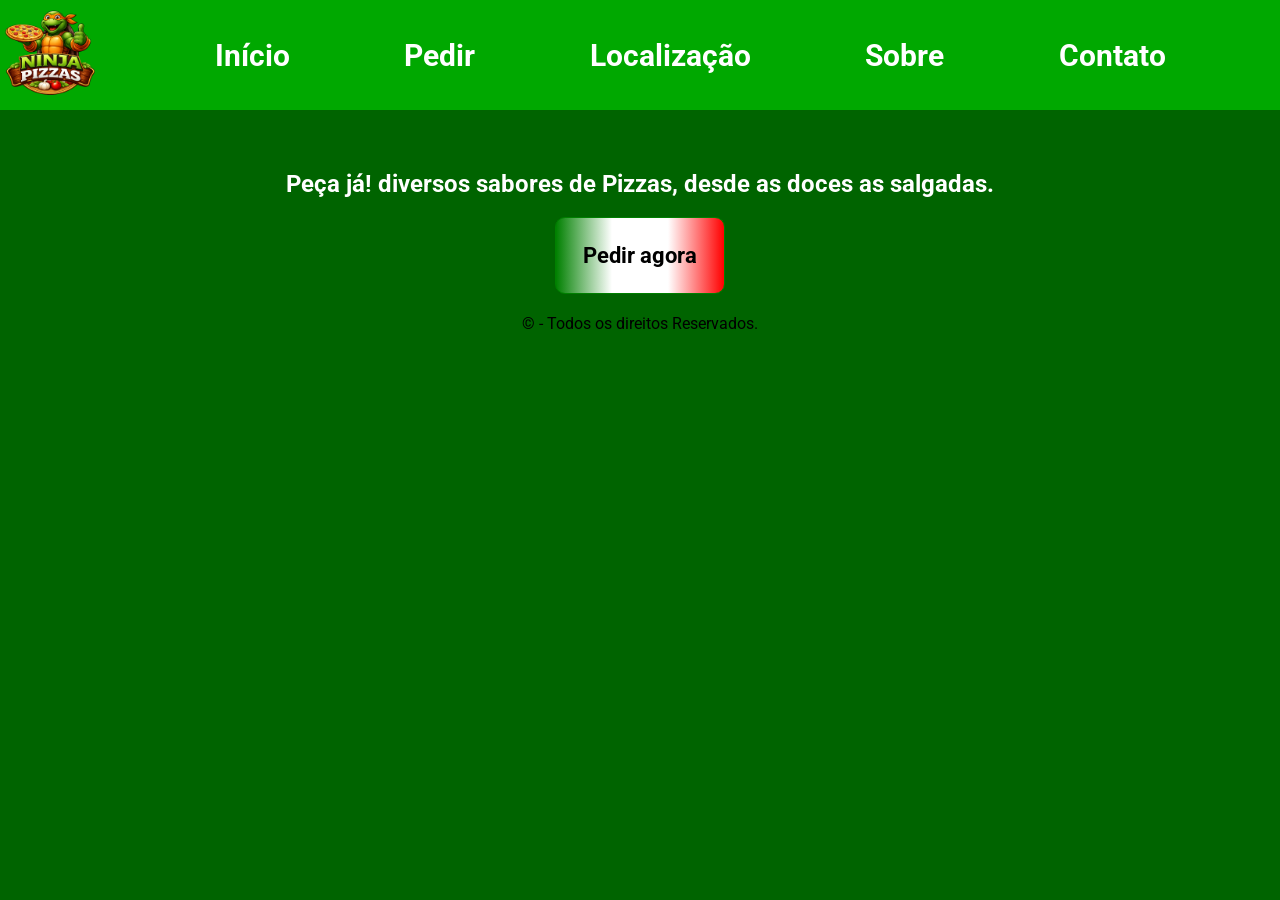
==== index.html @ e6d07bb4 "primeiro commit" ====
<!DOCTYPE html>
<html lang="pt-br">
<head>
    <meta charset="UTF-8">
    <meta name="viewport" content="width=device-width, initial-scale=1.0">
    <link rel="shortcut icon" href="img/flavicons.png" type="image/x-icon">
    <link rel="preconnect" href="https://fonts.googleapis.com">
    <link rel="preconnect" href="https://fonts.gstatic.com" crossorigin>
    <link href="https://fonts.googleapis.com/css2?family=Roboto:ital,wght@0,100..900;1,100..900&display=swap" rel="stylesheet">
    <link rel="stylesheet" href="style.css">
    <title>NINJA PIZZAS</title>
</head>
<body>
    <header class="header">
        <img class="logo-ninja" src="img/logo-ninja.png" alt="logo-ninja">
        <nav class="nav">
            <a href="index.html">Início</a>
            <a href="pedir.html">Pedir</a>
            <a href="#">Localização</a>
            <a href="#">Sobre</a>
            <a href="#">Contato</a>
        </nav>
    </header>

    <main class="main">
        <img class="banner" src="img/Pizzas para todos os Gostos.png" alt="">
        <h1>Peça já! diversos sabores de Pizzas, desde as doces as salgadas.</h1><br>
        <a href="pedir.html" id="button-p">Pedir agora</a>

    </main>

    <footer class="footer">
        <p>&copy; - Todos os direitos Reservados.</p>
    </footer>
    
</body>
</html>
---- style.css ----
* {
    margin: 0;
    padding: 0;
    box-sizing: border-box;
}

body {
    font-family: "Roboto", sans-serif, Helvetica;
    background-color: darkgreen;
}

.header {
    display: flex;
    justify-content: center;
    align-items: center;
    width: 100%;
    height: 110px;
    background-color: rgb(0, 168, 0);
}

.nav {
    display: flex;
    justify-content: space-evenly;
    margin-right: 0px;
    width: 100%;
    transition: 0.3s;
}

.nav a {
    text-decoration: none;
    font-size: 30px;
    color: white;
    font-weight: 700;
}

.nav a:hover {
    color: red; 
    font-weight: 900;
}

.logo-ninja {
    width: 100px;
}

.main {
    display: flex;
    flex-direction: column; 
    align-items: center;
    text-align: center;
    padding: 20px;
    background-color: darkgreen;
    color: white;
    width: 100%;
    height: 100%;
}

.banner {
    width: 100%;
    max-width: 800px;
    height: auto;
    margin: 15px;
    border-radius: 8px;
}

h1 {
    font-size: 24px;
    margin-top: 10px;
}

#button-p {
    border: 1px solid green;
    border-radius: 10px;
    padding: 25px;
    color: #000;
    width: 170px;
    height: auto;
    background-image: linear-gradient(90deg, green, white, white, red);
    transition: 0.9s;
    font-size: 22px;
    text-decoration: none;
    font-weight: bold;
    cursor: pointer;
}

#button-p:hover {
    background-image: linear-gradient(90deg, darkgreen, rgb(180, 180, 180), rgb(179, 179, 179), rgb(121, 0, 0));
}

.footer {
    background-color: darkgreen;
    height: 100%;
    display: flex;
    justify-content: center;
    align-items: flex-end;
    text-align: center;
}

.container-salgadas {
    display: grid;
    grid-template-columns: 1fr 1fr 1fr;
    justify-content: center;
    align-items: center;
    text-align: center;
}

.container-salgadas p {
    font-size: 21px;
    font-weight: 700;

}

.container-doces {
    display: grid;
    grid-template-columns: 1fr 1fr 1fr;
}

.container-doces p {
    font-size: 21px;
    font-weight: 700;
}
.salgadas {
    background-color: white;
    margin: 20px;
    display: flex;
    flex-direction: column;
    align-items: center;
    gap: 15px;
    border-radius: 8px;
    width: 400px;
    padding: 10px;

}

.doces {
    background-color: white;
    margin: 20px;
    display: flex;
    flex-direction: column;
    align-items: center;
    gap: 15px;
    border-radius: 8px;
    width: 400px;
    padding: 10px;
}

.pizzas {
    height: 210px;
    width: 200px;
    justify-content: center;
    width: 86%;
    border-radius: 8px;
}
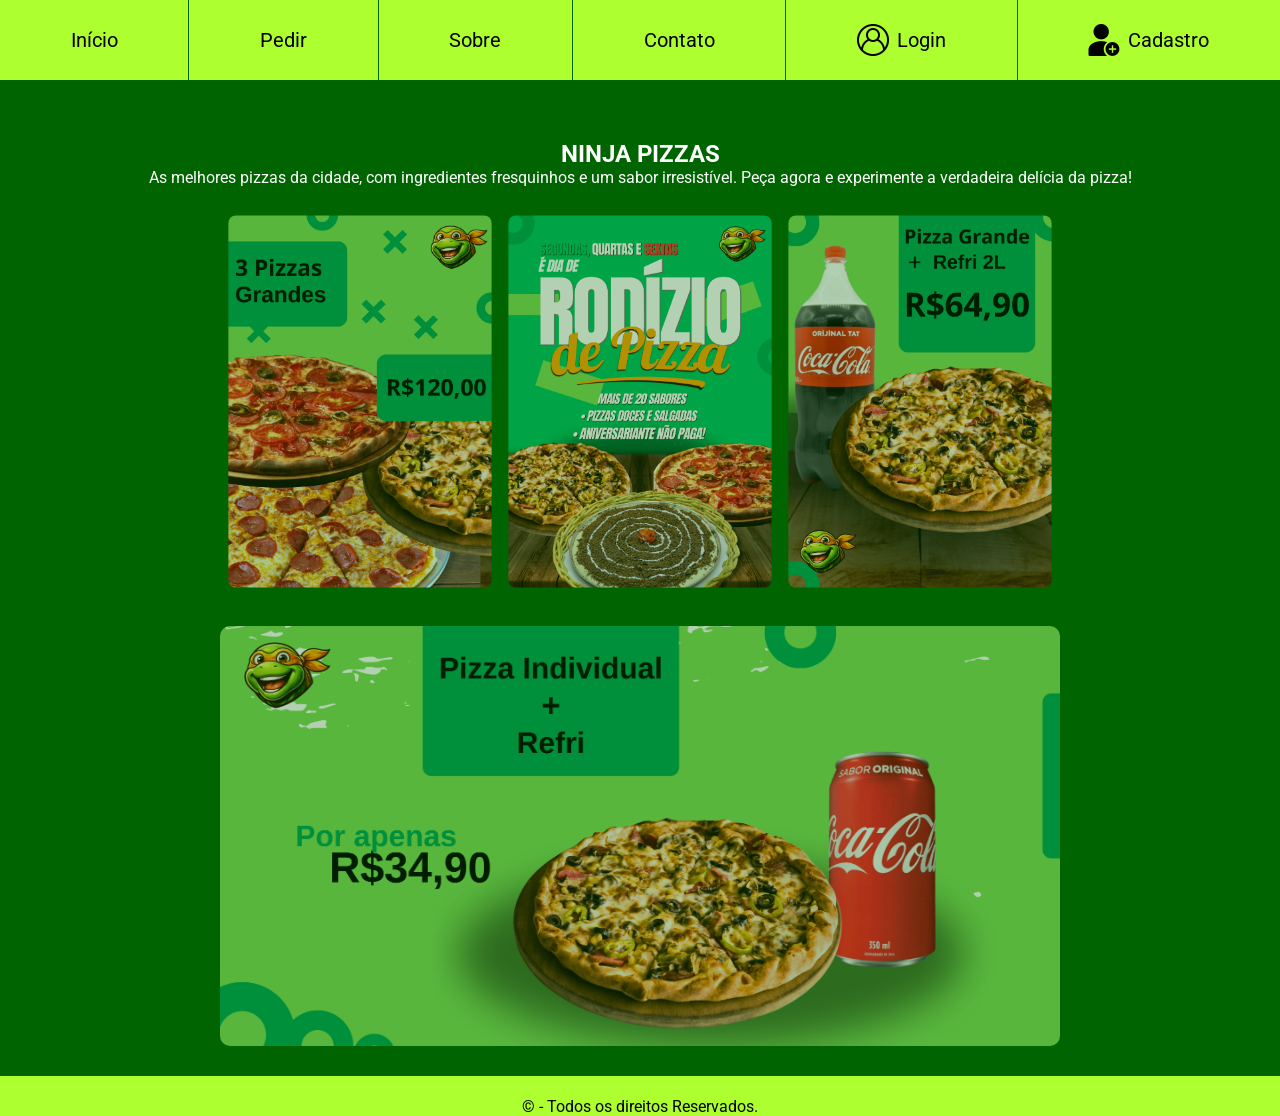
==== commit c1f21a55: "adicionei a parte sobre, e fiz alguns ajustes no index e  no css" ====
--- a/index.html
+++ b/index.html
@@ -11,23 +11,43 @@
     <title>NINJA PIZZAS</title>
 </head>
 <body>
-    <header class="header">
-        <img class="logo-ninja" src="img/logo-ninja.png" alt="logo-ninja">
         <nav class="nav">
             <a href="index.html">Início</a>
+            <hr>
             <a href="pedir.html">Pedir</a>
-            <a href="#">Localização</a>
-            <a href="#">Sobre</a>
+            <hr>
+            <a href="sobre.html">Sobre</a>
+            <hr>
             <a href="#">Contato</a>
+            <hr>
+            <a href="#">
+                <img src="img/user-interface.png" alt="login">Login
+            </a>
+            <hr>
+            <a href="$">
+                <img src="img/add.png" alt="cadastro">Cadastro
+            </a>
         </nav>
-    </header>
 
     <main class="main">
         <img class="banner" src="img/Pizzas para todos os Gostos.png" alt="">
-        <h1>Peça já! diversos sabores de Pizzas, desde as doces as salgadas.</h1><br>
-        <a href="pedir.html" id="button-p">Pedir agora</a>
+            <div class="text">
+                <h1>NINJA PIZZAS</h1>
+                <p>As melhores pizzas da cidade, com ingredientes fresquinhos e um sabor irresistível. Peça agora e experimente a verdadeira delícia da pizza!</p>
+                </div>
+    </main>
 
-    </main>
+    <section class="conteudo-2">
+        <div class="promos">
+            <img src="img/promo-1.png" alt="promo-1">
+            <img src="img/promo-2.png" alt="promo-2">
+            <img src="img/promo-3.png" alt="promo-3">
+        </div>
+    </section>
+
+    <section class="conteudo-3">
+        <img src="img/promo-4.png" alt="promo-04">
+    </section>
 
     <footer class="footer">
         <p>&copy; - Todos os direitos Reservados.</p>
--- a/style.css
+++ b/style.css
@@ -9,37 +9,40 @@
     background-color: darkgreen;
 }
 
-.header {
-    display: flex;
-    justify-content: center;
-    align-items: center;
-    width: 100%;
-    height: 110px;
-    background-color: rgb(0, 168, 0);
-}
-
-.nav {
+.nav {  
+    background-color: greenyellow;
+    height: 80px;
+    width: 100%;
     display: flex;
     justify-content: space-evenly;
-    margin-right: 0px;
-    width: 100%;
-    transition: 0.3s;
-}
-
-.nav a {
+    position: sticky;
+    top: 0;
+    z-index: 9;
+
+}
+
+.nav hr {
+    border: none;
+    background-color: darkgreen;
+    width: 1px;
+}
+
+.nav img {
+    width: 40px;
+    padding-right: 8px
+}
+.nav  a{
+    display: flex;
     text-decoration: none;
-    font-size: 30px;
-    color: white;
-    font-weight: 700;
+    align-items: center;
+    font-size: 20px;
+    transition: 0.9;
+    color: #000;
 }
 
 .nav a:hover {
-    color: red; 
-    font-weight: 900;
-}
-
-.logo-ninja {
-    width: 100px;
+    color: red;
+    font-weight: 550;
 }
 
 .main {
@@ -60,6 +63,12 @@
     height: auto;
     margin: 15px;
     border-radius: 8px;
+    opacity: 0.8;
+    transition: 0.9s;
+}
+
+.banner:hover{
+    opacity: 1;
 }
 
 h1 {
@@ -67,37 +76,88 @@
     margin-top: 10px;
 }
 
-#button-p {
-    border: 1px solid green;
+.conteudo-2 {
+    display: flex;
+    width: 100%;
+    justify-content: center;
+}
+.promos {
+    display: flex;
+}
+
+.promos img {
+    width: 280px;
+    padding: 1%;
+    border-radius: 16px;
+    opacity: 0.7;
+    transform: scale(1);
+    transition: 0.9s;
+    cursor: pointer;
+}
+
+.promos img:hover{
+    opacity: 1;
+    transform: scale(1.03);
+}
+
+.conteudo-3 {
+    display: flex;
+    justify-content: center;
+    margin: 30px 0;
+}
+
+.conteudo-3 img{
+    width: 840px;
     border-radius: 10px;
-    padding: 25px;
-    color: #000;
-    width: 170px;
-    height: auto;
-    background-image: linear-gradient(90deg, green, white, white, red);
+    opacity: 0.7;
     transition: 0.9s;
-    font-size: 22px;
+    cursor: pointer;
+}
+
+.conteudo-3 img:hover{
+    opacity: 1;
+    transform: scale(1.02);
+}
+
+.footer {
+    background-color: greenyellow;
+    width: 100%;
+    height: 40px;
+    display: flex;
+    justify-content: center;
+    align-items: flex-end;
+    text-align: center;
+    bottom: 0;
+}
+
+.main-2 {
+    text-align: center;
+}
+
+.main-2 a{
     text-decoration: none;
-    font-weight: bold;
-    cursor: pointer;
-}
-
-#button-p:hover {
-    background-image: linear-gradient(90deg, darkgreen, rgb(180, 180, 180), rgb(179, 179, 179), rgb(121, 0, 0));
-}
-
-.footer {
-    background-color: darkgreen;
-    height: 100%;
-    display: flex;
-    justify-content: center;
-    align-items: flex-end;
-    text-align: center;
-}
-
+    background-color: red;
+    font-size: 18px;
+    font-weight: 800;
+    color: white;
+    padding: 14px;
+    border: none;
+    border-radius: 8px;
+    opacity: 0.8;
+    transition: 0.5s;
+}
+
+.main-2 a:hover{
+    transform: scale(1.1);
+    opacity: 1;
+}
+
+.main-2 h1, h2 {
+    color: #ffffff
+}
 .container-salgadas {
-    display: grid;
-    grid-template-columns: 1fr 1fr 1fr;
+    display: flex;
+    flex-wrap: wrap;
     justify-content: center;
     align-items: center;
     text-align: center;
@@ -110,8 +170,9 @@
 }
 
 .container-doces {
-    display: grid;
-    grid-template-columns: 1fr 1fr 1fr;
+    display: flex;
+    flex-wrap: wrap;
+    justify-content: center;
 }
 
 .container-doces p {
